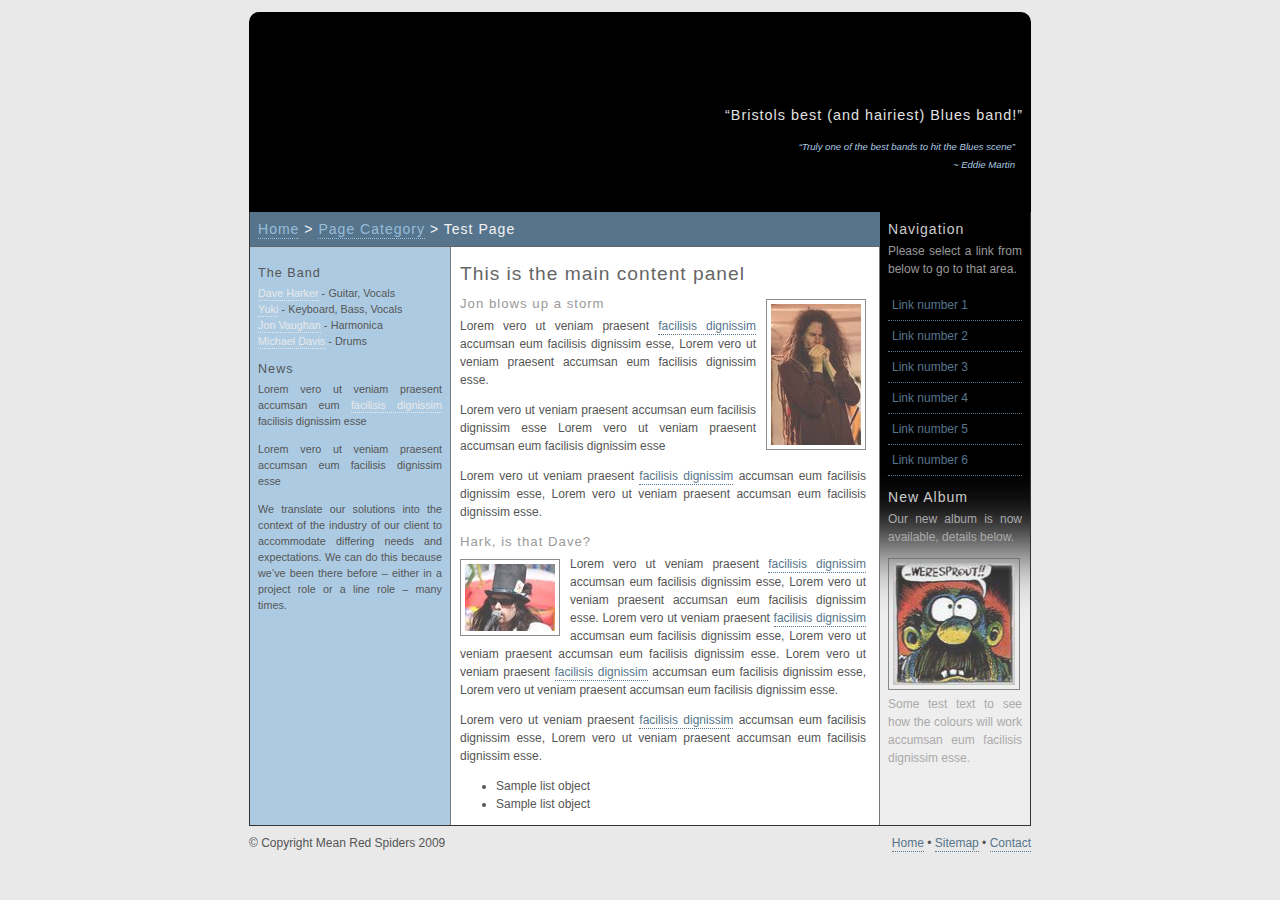
==== web/index.html @ 67fc2e86 "Major refactoring of layout:  Naivigation first in html, and fewer wrappers" ====
<!DOCTYPE html PUBLIC "-//W3C//DTD XHTML 1.0 Strict//EN" "http://www.w3.org/TR/xhtml1/DTD/xhtml1-strict.dtd">
<html xmlns="http://www.w3.org/1999/xhtml" xml:lang="en" lang="en">
<head>
  <meta http-equiv="content-type" content="text/html; charset=utf-8" />
  <meta name="author" content="barrd" />
  <meta name="keywords" content="" />
  <meta name="description" content="" />
  <link rel="shortcut icon" type="image/x-icon" href="#" />
  <style type="text/css">
  /*<![CDATA[*/
    @import url("common/mrs_screen.css");
  /*]]>*/
  </style>
  <!--[if lt IE 8]>
    <script src="common/IE8.js" type="text/javascript"></script>
  <![endif]-->
  <title>Mean Red Spiders / Test Page</title>
</head>
<body>

<div id="completeWrap">  <!-- +++ START COMPLETE WRAPPER +++ -->
  
  <!--
       ==================================================================
         HEADER & SLOGAN
       ==================================================================
  -->
  
  <div id="headWrapper">  <!-- START HEADER -->
    <div id="headText">  <!-- START HEADER TEXT -->
      <div class="slogan">  <!-- START SLOGAN -->
        <strong>&#8220;Bristols best (and hairiest) Blues band!&#8221;</strong>
      </div>  <!-- END SLOGAN -->
      <div class="quote">  <!-- START QUOTE -->
        <em>
          &#8220;Truly one of the best bands to hit the Blues scene&#8221;
          <br />
          ~ Eddie Martin
        </em>
      </div>  <!-- END QUOTE -->
    </div>  <!-- END HEADER TEXT -->
  </div>  <!-- END HEADER -->
  
  <!--
       ==================================================================
         MAIN CONTENT WRAPPER
       ==================================================================
  -->
  
  <div id="contentWrapper">  <!-- START MAIN CONTENT WRAPPER -->
 
      <!--
           ==============================================================
             BREADCRUMBS
           ==============================================================
      -->
      <div id="breadCrumbs">  <!-- START BREADCRUMBS -->
        <h1>
        <a href="#">Home</a> &gt; <a href="#">Page Category</a> &gt; Test Page
        </h1>
      </div>  <!-- END BREADCRUMBS -->
      
          <!--
         ================================================================
           RIGHT HAND NAVIGATION
         ================================================================
    -->
    <div id="navPanel">  <!-- START NAVIGATION PANEL -->
      <div id="navLinks">  <!-- START NAVIGATION LINKS -->
        <h2>Navigation</h2>
        <p>
        Please select a link from below to go to that area.
        </p>
        <ul>
        <li>
          <a href="#">Link number 1</a>
        </li><li>
          <a href="#">Link number 2</a>
        </li><li>
          <a href="#">Link number 3</a>
        </li><li>
          <a href="#">Link number 4</a>
        </li><li>
          <a href="#">Link number 5</a>
        </li><li>
          <a href="#">Link number 6</a>
        </li>
        </ul>
      </div>  <!-- END NAVIGATION LINKS -->
      <div id="navCont">  <!-- START NAVIGATION REMAINDER CONTENT -->
        <h2>New Album</h2>
        <p>
        Our new album is now available, details below.
        </p>
        <a href="#" title="Test text for linked image"><img src="imgs/sm/test_album.jpg" alt="" width="122" height="122" class="imgC" /></a>
        <p>
        Some test text to see how the colours will work accumsan eum facilisis dignissim esse.
        </p>
      </div>  <!-- END NAVIGATION REMAINDER CONTENT -->
    </div>  <!-- END NAVIGATION PANEL -->

     <div class="clearBreadcrumbs">&nbsp;</div>
    <!--    <div id="newsMainWrapper"> -->
        <!--
             ============================================================
               LEFT HAND NEWS
             ============================================================
        -->
        <div id="newsPanel">  <!-- START LEFT HAND NEWS PANEL -->
          <h2>The Band</h2>
          <dl class="bandMembers">
            <dt><a href="#" title="Dave Harker">Dave Harker</a></dt>
              <dd>Guitar, Vocals</dd>
            <dt><a href="#" title="Yuki">Yuki</a></dt>
              <dd>Keyboard, Bass, Vocals</dd>
            <dt><a href="#" title="Jon Vaughan">Jon Vaughan</a></dt>
              <dd>Harmonica</dd>
            <dt><a href="#" title="Michael Davis">Michael Davis</a></dt>
              <dd>Drums</dd>
          </dl>
          <h2>News</h2>
          <p>
          Lorem vero ut veniam praesent accumsan eum <a href ="#">facilisis dignissim</a> facilisis dignissim esse
          </p><p>
          Lorem vero ut veniam praesent accumsan eum facilisis dignissim esse
          </p>
          <p>
          We translate our solutions into the context of the industry of our client to accommodate differing needs and expectations.  We can do this because we’ve been there before – either in a project role or a line role – many times.
          </p>
        </div>  <!-- END LEFT HAND NEWS PANEL -->
        <!--
             ============================================================
               MAIN CONTENT
             ============================================================
        -->
        <div id="mainContent">  <!-- START MAIN CONTENT -->
          <h2>This is the main content panel</h2>
          <a href="#" title="Test text for linked image"><img src="imgs/sm/test_jon.jpg" alt="" width="90" height="141" class="imgR" /></a>
          <h3>Jon blows up a storm</h3>
          <p>
          Lorem vero ut veniam praesent <a href ="#">facilisis dignissim</a> accumsan eum facilisis dignissim esse, Lorem vero ut veniam praesent accumsan eum facilisis dignissim esse.
          </p><p>
          Lorem vero ut veniam praesent accumsan eum facilisis dignissim esse Lorem vero ut veniam praesent accumsan eum facilisis dignissim esse
          </p>
          <p>
          Lorem vero ut veniam praesent <a href ="#">facilisis dignissim</a> accumsan eum facilisis dignissim esse, Lorem vero ut veniam praesent accumsan eum facilisis dignissim esse.
          </p>
          <h3>Hark, is that Dave?</h3>
          <a href="#" title="Test text for linked image"><img src="imgs/sm/test_dave2.jpg" alt="" width="90" height="67" class="imgL" /></a>
          <p>
          Lorem vero ut veniam praesent <a href ="#">facilisis dignissim</a> accumsan eum facilisis dignissim esse, Lorem vero ut veniam praesent accumsan eum facilisis dignissim esse.
          Lorem vero ut veniam praesent <a href ="#">facilisis dignissim</a> accumsan eum facilisis dignissim esse, Lorem vero ut veniam praesent accumsan eum facilisis dignissim esse.
          Lorem vero ut veniam praesent <a href ="#">facilisis dignissim</a> accumsan eum facilisis dignissim esse, Lorem vero ut veniam praesent accumsan eum facilisis dignissim esse.
          </p>
          <p>
          Lorem vero ut veniam praesent <a href ="#">facilisis dignissim</a> accumsan eum facilisis dignissim esse, Lorem vero ut veniam praesent accumsan eum facilisis dignissim esse.
          </p>
          <ul>
          <li>
            Sample list object
          </li><li>
            Sample list object
          </li>
          </ul>
        </div>  <!-- END MAIN CONTENT -->
    <!--  </div> -->
  <div class="clearer">&nbsp;</div>
  </div>  <!-- END MAIN CONTENT WRAPPER -->
  
  <!--
       ==================================================================
         FOOTER
       ==================================================================
  -->
  
  <div id="footWrapper">  <!-- START FOOTER WRAPPER -->
    <div class="halfL"> <!-- START FOOTER LEFT -->
      &copy; Copyright Mean Red Spiders 2009
    </div>  <!-- END FOOTER LEFT -->
    <div class="halfR right"> <!-- START FOOTER RIGHT -->
      <a href="index.html" title="Home Page">Home</a> &#8226; <a href="sitemap.html" title="Sitemap">Sitemap</a> &#8226; <a href="contact.html" title="Contact">Contact</a>
    </div>  <!-- END FOOTER RIGHT -->
  </div>  <!-- END FOOTER WRAPPER -->

</div>  <!-- +++ END COMPLETE WRAPPER +++ -->

</body>
</html>
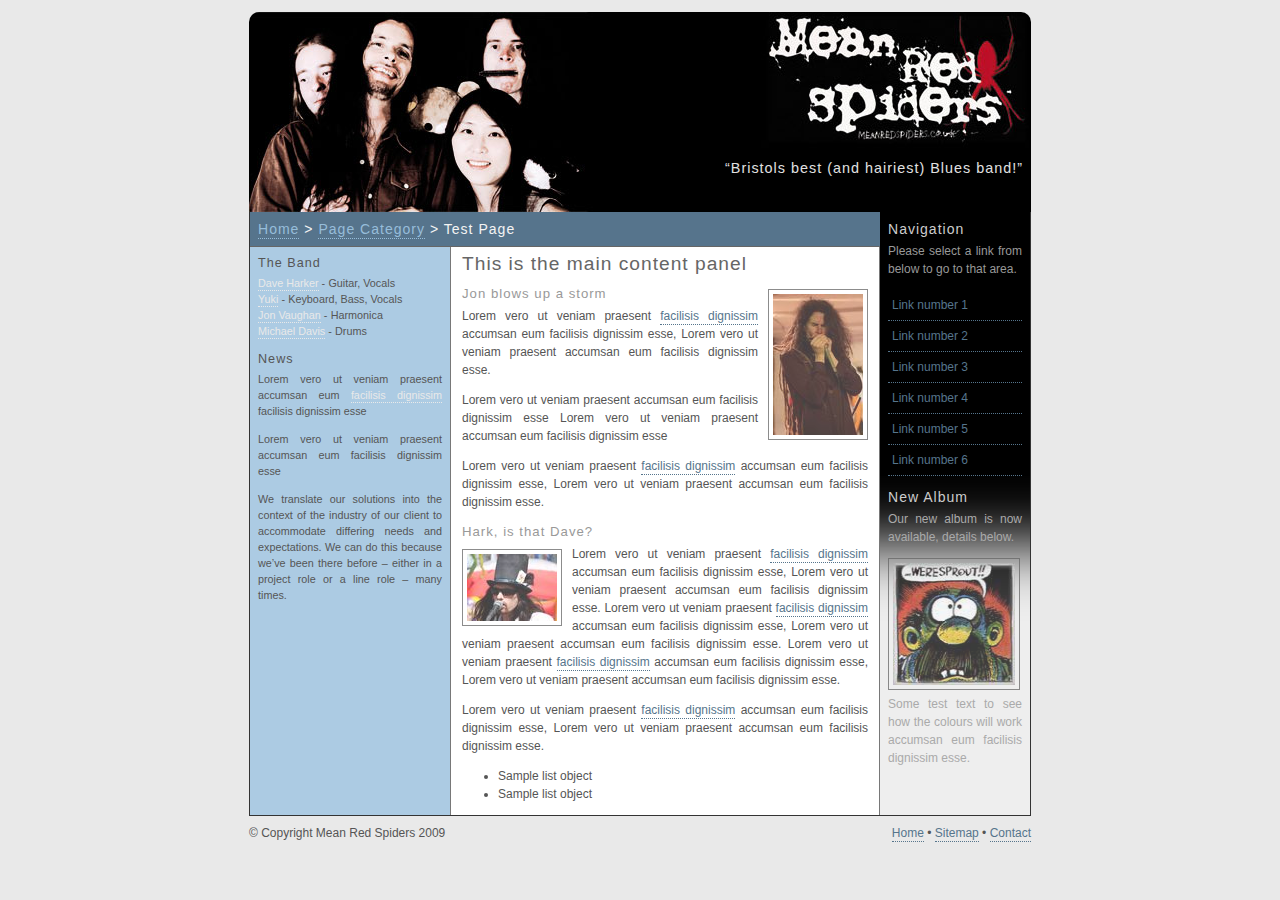
==== commit 0d08044e: "Removed .quote class/es and quoted text. Reformated .slogan to incorporate new logo in top right of " ====
--- a/web/index.html
+++ b/web/index.html
@@ -25,42 +25,33 @@
          HEADER & SLOGAN
        ==================================================================
   -->
-  
-  <div id="headWrapper">  <!-- START HEADER -->
+  <div id="headWrapper">  <!-- START HEADER WRAPPER -->
     <div id="headText">  <!-- START HEADER TEXT -->
       <div class="slogan">  <!-- START SLOGAN -->
         <strong>&#8220;Bristols best (and hairiest) Blues band!&#8221;</strong>
       </div>  <!-- END SLOGAN -->
-      <div class="quote">  <!-- START QUOTE -->
-        <em>
-          &#8220;Truly one of the best bands to hit the Blues scene&#8221;
-          <br />
-          ~ Eddie Martin
-        </em>
-      </div>  <!-- END QUOTE -->
     </div>  <!-- END HEADER TEXT -->
-  </div>  <!-- END HEADER -->
-  
+  </div>  <!-- END HEADER WRAPPER -->
+
   <!--
        ==================================================================
-         MAIN CONTENT WRAPPER
+         CONTENT WRAPPER
        ==================================================================
   -->
-  
-  <div id="contentWrapper">  <!-- START MAIN CONTENT WRAPPER -->
+  <div id="contentWrapper">  <!-- START CONTENT WRAPPER -->
  
-      <!--
-           ==============================================================
-             BREADCRUMBS
-           ==============================================================
-      -->
-      <div id="breadCrumbs">  <!-- START BREADCRUMBS -->
-        <h1>
-        <a href="#">Home</a> &gt; <a href="#">Page Category</a> &gt; Test Page
-        </h1>
-      </div>  <!-- END BREADCRUMBS -->
+    <!--
+         ==============================================================
+           BREADCRUMBS
+         ==============================================================
+    -->
+    <div id="breadCrumbs">  <!-- START BREADCRUMBS -->
+      <h1>
+      <a href="#">Home</a> &gt; <a href="#">Page Category</a> &gt; Test Page
+      </h1>
+    </div>  <!-- END BREADCRUMBS -->
       
-          <!--
+    <!--
          ================================================================
            RIGHT HAND NAVIGATION
          ================================================================
@@ -99,80 +90,81 @@
       </div>  <!-- END NAVIGATION REMAINDER CONTENT -->
     </div>  <!-- END NAVIGATION PANEL -->
 
-     <div class="clearBreadcrumbs">&nbsp;</div>
-    <!--    <div id="newsMainWrapper"> -->
-        <!--
-             ============================================================
-               LEFT HAND NEWS
-             ============================================================
-        -->
-        <div id="newsPanel">  <!-- START LEFT HAND NEWS PANEL -->
-          <h2>The Band</h2>
-          <dl class="bandMembers">
-            <dt><a href="#" title="Dave Harker">Dave Harker</a></dt>
-              <dd>Guitar, Vocals</dd>
-            <dt><a href="#" title="Yuki">Yuki</a></dt>
-              <dd>Keyboard, Bass, Vocals</dd>
-            <dt><a href="#" title="Jon Vaughan">Jon Vaughan</a></dt>
-              <dd>Harmonica</dd>
-            <dt><a href="#" title="Michael Davis">Michael Davis</a></dt>
-              <dd>Drums</dd>
-          </dl>
-          <h2>News</h2>
-          <p>
-          Lorem vero ut veniam praesent accumsan eum <a href ="#">facilisis dignissim</a> facilisis dignissim esse
-          </p><p>
-          Lorem vero ut veniam praesent accumsan eum facilisis dignissim esse
-          </p>
-          <p>
-          We translate our solutions into the context of the industry of our client to accommodate differing needs and expectations.  We can do this because we’ve been there before – either in a project role or a line role – many times.
-          </p>
-        </div>  <!-- END LEFT HAND NEWS PANEL -->
-        <!--
-             ============================================================
-               MAIN CONTENT
-             ============================================================
-        -->
-        <div id="mainContent">  <!-- START MAIN CONTENT -->
-          <h2>This is the main content panel</h2>
-          <a href="#" title="Test text for linked image"><img src="imgs/sm/test_jon.jpg" alt="" width="90" height="141" class="imgR" /></a>
-          <h3>Jon blows up a storm</h3>
-          <p>
-          Lorem vero ut veniam praesent <a href ="#">facilisis dignissim</a> accumsan eum facilisis dignissim esse, Lorem vero ut veniam praesent accumsan eum facilisis dignissim esse.
-          </p><p>
-          Lorem vero ut veniam praesent accumsan eum facilisis dignissim esse Lorem vero ut veniam praesent accumsan eum facilisis dignissim esse
-          </p>
-          <p>
-          Lorem vero ut veniam praesent <a href ="#">facilisis dignissim</a> accumsan eum facilisis dignissim esse, Lorem vero ut veniam praesent accumsan eum facilisis dignissim esse.
-          </p>
-          <h3>Hark, is that Dave?</h3>
-          <a href="#" title="Test text for linked image"><img src="imgs/sm/test_dave2.jpg" alt="" width="90" height="67" class="imgL" /></a>
-          <p>
-          Lorem vero ut veniam praesent <a href ="#">facilisis dignissim</a> accumsan eum facilisis dignissim esse, Lorem vero ut veniam praesent accumsan eum facilisis dignissim esse.
-          Lorem vero ut veniam praesent <a href ="#">facilisis dignissim</a> accumsan eum facilisis dignissim esse, Lorem vero ut veniam praesent accumsan eum facilisis dignissim esse.
-          Lorem vero ut veniam praesent <a href ="#">facilisis dignissim</a> accumsan eum facilisis dignissim esse, Lorem vero ut veniam praesent accumsan eum facilisis dignissim esse.
-          </p>
-          <p>
-          Lorem vero ut veniam praesent <a href ="#">facilisis dignissim</a> accumsan eum facilisis dignissim esse, Lorem vero ut veniam praesent accumsan eum facilisis dignissim esse.
-          </p>
-          <ul>
-          <li>
-            Sample list object
-          </li><li>
-            Sample list object
-          </li>
-          </ul>
-        </div>  <!-- END MAIN CONTENT -->
-    <!--  </div> -->
-  <div class="clearer">&nbsp;</div>
-  </div>  <!-- END MAIN CONTENT WRAPPER -->
+    <div class="clearBreadcrumbs"></div>
+    
+    <!--
+         ============================================================
+           LEFT HAND NEWS
+         ============================================================
+    -->
+    <div id="newsPanel">  <!-- START LEFT HAND NEWS PANEL -->
+      <h2>The Band</h2>
+      <dl class="bandMembers">
+        <dt><a href="#" title="Dave Harker">Dave Harker</a></dt>
+          <dd>Guitar, Vocals</dd>
+        <dt><a href="#" title="Yuki">Yuki</a></dt>
+          <dd>Keyboard, Bass, Vocals</dd>
+        <dt><a href="#" title="Jon Vaughan">Jon Vaughan</a></dt>
+          <dd>Harmonica</dd>
+        <dt><a href="#" title="Michael Davis">Michael Davis</a></dt>
+          <dd>Drums</dd>
+      </dl>
+      
+      <h2>News</h2>
+      <p>
+      Lorem vero ut veniam praesent accumsan eum <a href ="#">facilisis dignissim</a> facilisis dignissim esse
+      </p><p>
+      Lorem vero ut veniam praesent accumsan eum facilisis dignissim esse
+      </p>
+      <p>
+      We translate our solutions into the context of the industry of our client to accommodate differing needs and expectations.  We can do this because we’ve been there before – either in a project role or a line role – many times.
+      </p>
+    </div>  <!-- END LEFT HAND NEWS PANEL -->
+        
+    <!--
+         ============================================================
+           MAIN CONTENT
+         ============================================================
+    -->
+    <div id="mainContent">  <!-- START MAIN CONTENT -->
+      <h2>This is the main content panel</h2>
+      <a href="#" title="Test text for linked image"><img src="imgs/sm/test_jon.jpg" alt="" width="90" height="141" class="imgR" /></a>
+      <h3>Jon blows up a storm</h3>
+      <p>
+      Lorem vero ut veniam praesent <a href ="#">facilisis dignissim</a> accumsan eum facilisis dignissim esse, Lorem vero ut veniam praesent accumsan eum facilisis dignissim esse.
+      </p><p>
+      Lorem vero ut veniam praesent accumsan eum facilisis dignissim esse Lorem vero ut veniam praesent accumsan eum facilisis dignissim esse
+      </p>
+      <p>
+      Lorem vero ut veniam praesent <a href ="#">facilisis dignissim</a> accumsan eum facilisis dignissim esse, Lorem vero ut veniam praesent accumsan eum facilisis dignissim esse.
+      </p>
+      <h3>Hark, is that Dave?</h3>
+      <a href="#" title="Test text for linked image"><img src="imgs/sm/test_dave2.jpg" alt="" width="90" height="67" class="imgL" /></a>
+      <p>
+      Lorem vero ut veniam praesent <a href ="#">facilisis dignissim</a> accumsan eum facilisis dignissim esse, Lorem vero ut veniam praesent accumsan eum facilisis dignissim esse.
+      Lorem vero ut veniam praesent <a href ="#">facilisis dignissim</a> accumsan eum facilisis dignissim esse, Lorem vero ut veniam praesent accumsan eum facilisis dignissim esse.
+      Lorem vero ut veniam praesent <a href ="#">facilisis dignissim</a> accumsan eum facilisis dignissim esse, Lorem vero ut veniam praesent accumsan eum facilisis dignissim esse.
+      </p>
+      <p>
+      Lorem vero ut veniam praesent <a href ="#">facilisis dignissim</a> accumsan eum facilisis dignissim esse, Lorem vero ut veniam praesent accumsan eum facilisis dignissim esse.
+      </p>
+      <ul>
+      <li>
+        Sample list object
+      </li><li>
+        Sample list object
+      </li>
+      </ul>
+    </div>  <!-- END MAIN CONTENT -->
+    
+    <div class="clearer">&nbsp;</div>
+  </div>  <!-- END CONTENT WRAPPER -->
   
   <!--
        ==================================================================
          FOOTER
        ==================================================================
   -->
-  
   <div id="footWrapper">  <!-- START FOOTER WRAPPER -->
     <div class="halfL"> <!-- START FOOTER LEFT -->
       &copy; Copyright Mean Red Spiders 2009
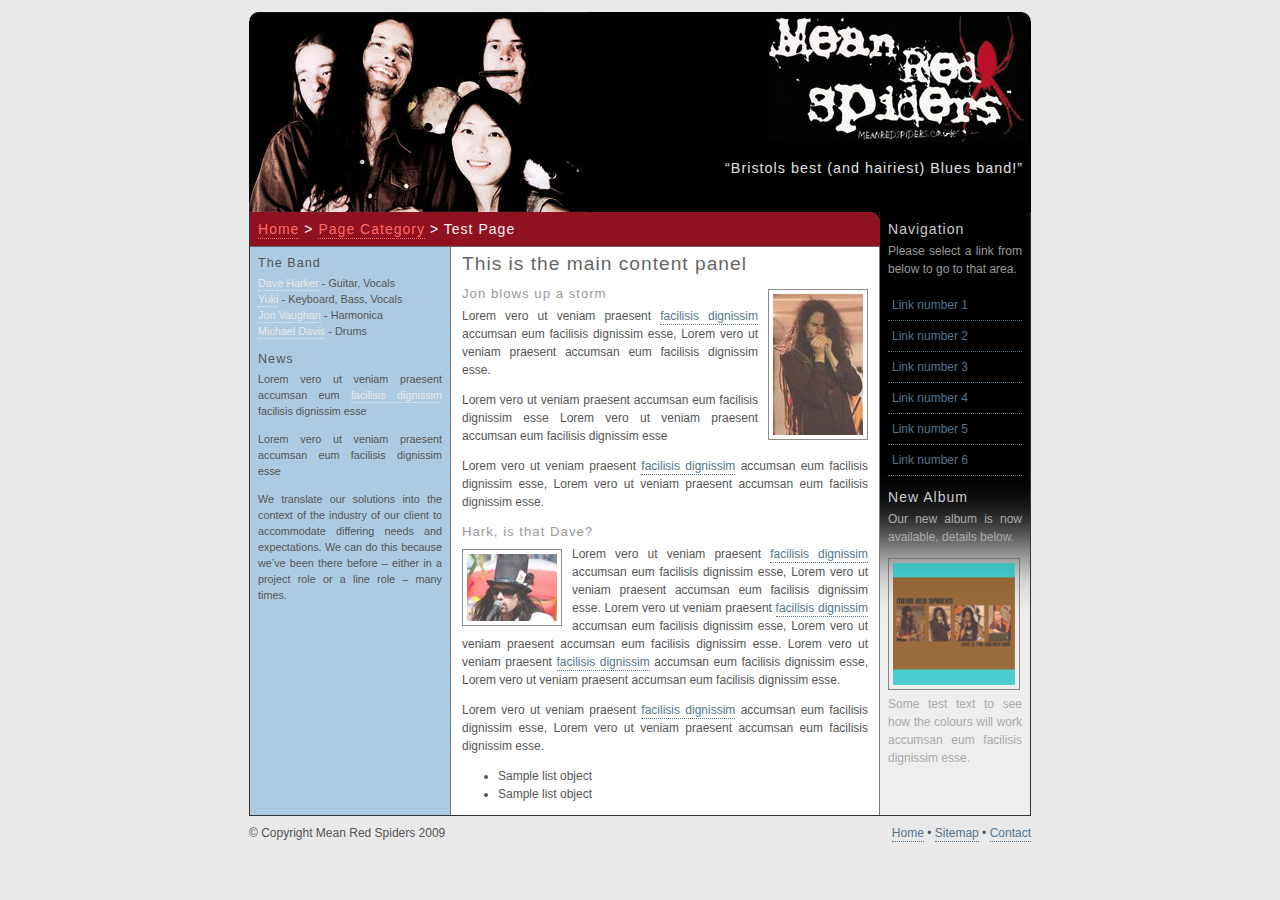
==== commit e863ae41: "Changed album cover graphic" ====
--- a/web/index.html
+++ b/web/index.html
@@ -83,7 +83,7 @@
         <p>
         Our new album is now available, details below.
         </p>
-        <a href="#" title="Test text for linked image"><img src="imgs/sm/test_album.jpg" alt="" width="122" height="122" class="imgC" /></a>
+        <a href="#" title="Test text for linked image"><img src="imgs/shared/smAlbumCover.jpg" alt="" width="122" height="122" class="imgC" /></a>
         <p>
         Some test text to see how the colours will work accumsan eum facilisis dignissim esse.
         </p>
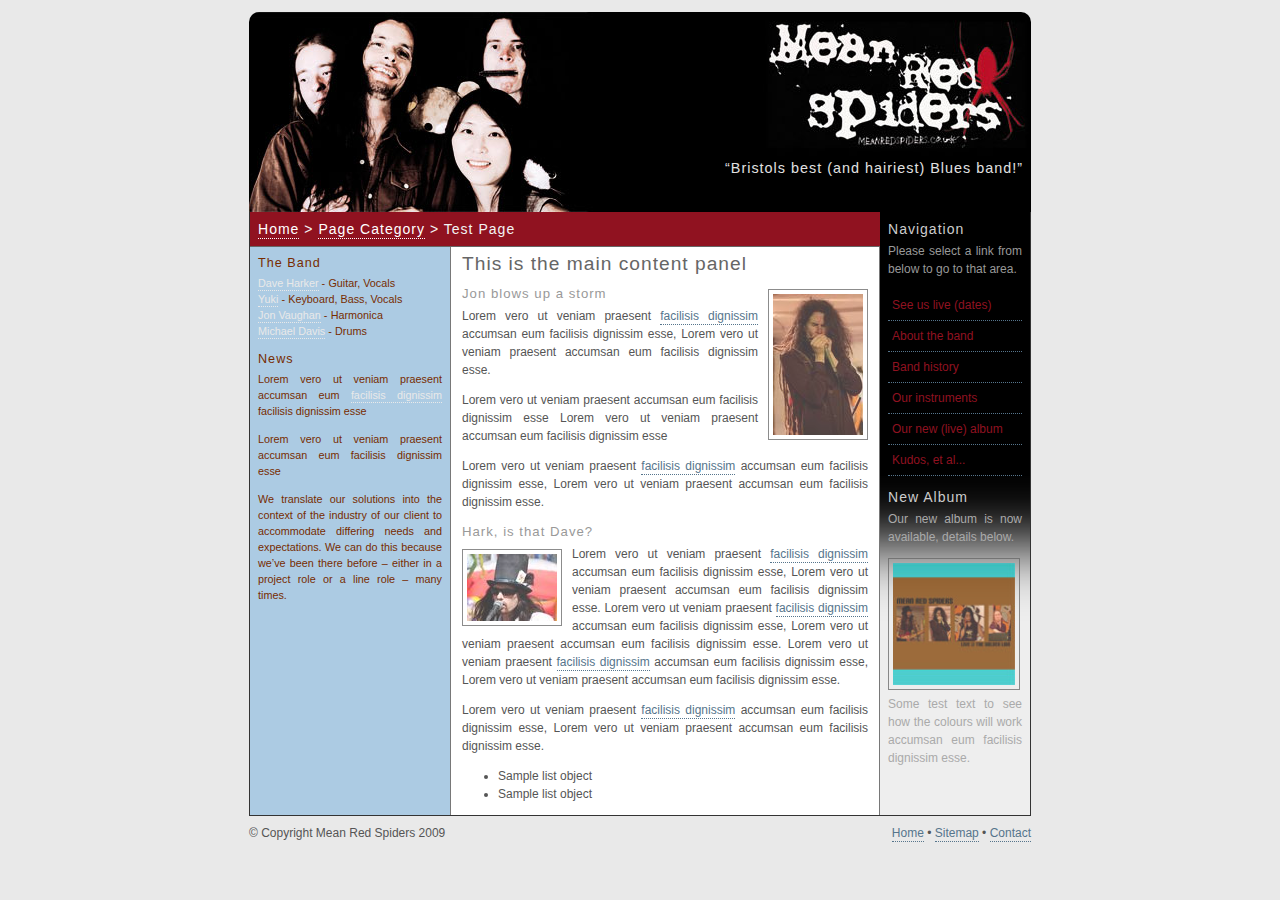
==== commit 88fecf93: "Started the addition of a print.css file" ====
--- a/web/index.html
+++ b/web/index.html
@@ -9,6 +9,7 @@
   <style type="text/css">
   /*<![CDATA[*/
     @import url("common/mrs_screen.css");
+    @import url("common/mrs_print.css") print;
   /*]]>*/
   </style>
   <!--[if lt IE 8]>
@@ -64,17 +65,17 @@
         </p>
         <ul>
         <li>
-          <a href="#">Link number 1</a>
+          <a href="#">See us live (dates)</a>
         </li><li>
-          <a href="#">Link number 2</a>
+          <a href="#">About the band</a>
         </li><li>
-          <a href="#">Link number 3</a>
+          <a href="#">Band history</a>
         </li><li>
-          <a href="#">Link number 4</a>
+          <a href="#">Our instruments</a>
         </li><li>
-          <a href="#">Link number 5</a>
+          <a href="#">Our new (live) album</a>
         </li><li>
-          <a href="#">Link number 6</a>
+          <a href="#">Kudos, et al...</a>
         </li>
         </ul>
       </div>  <!-- END NAVIGATION LINKS -->
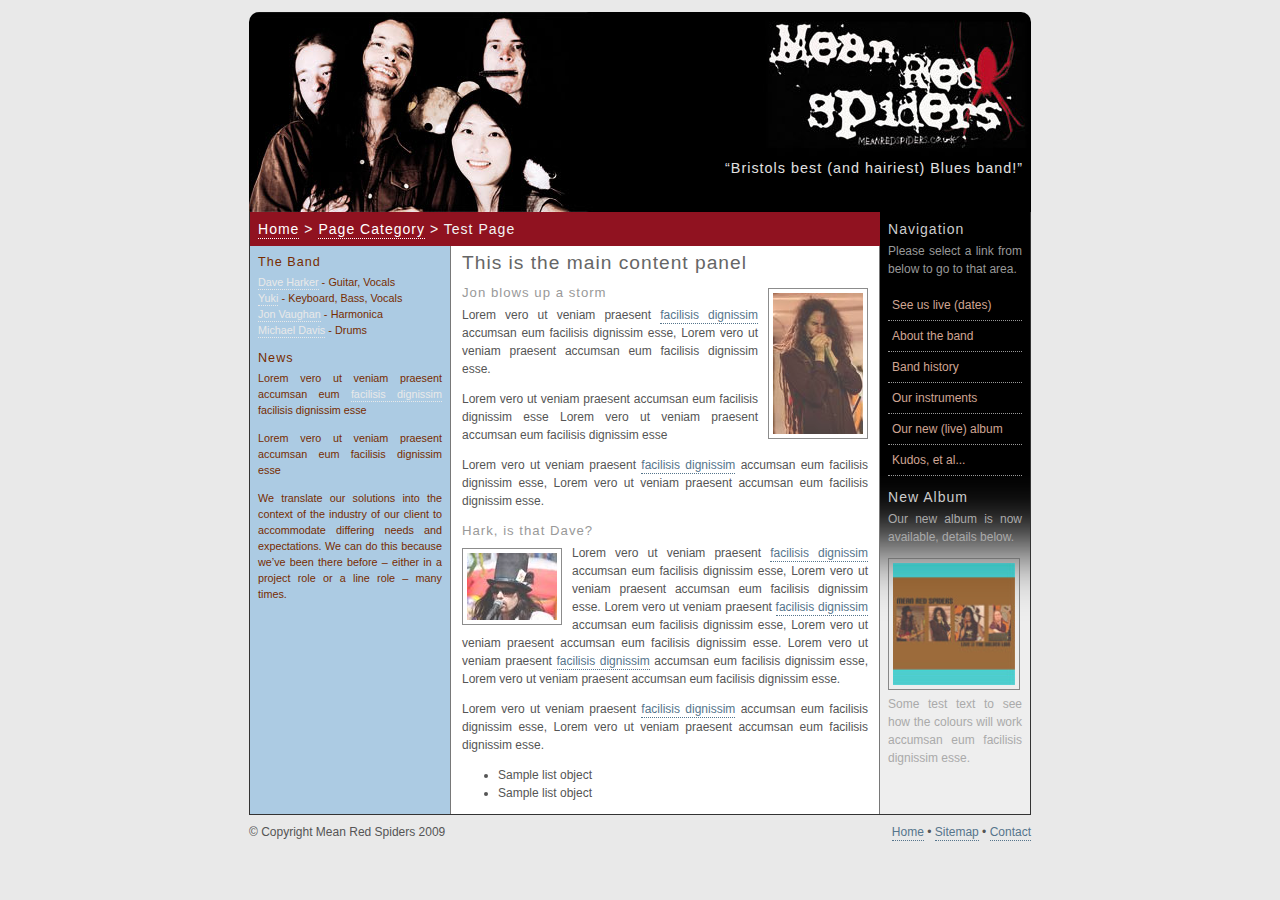
==== commit 1fe10ca9: "Changed @import url("common/mrs_screen.css"); to @import url("common/mrs_screen.css") screen; and fi" ====
--- a/web/index.html
+++ b/web/index.html
@@ -8,7 +8,7 @@
   <link rel="shortcut icon" type="image/x-icon" href="#" />
   <style type="text/css">
   /*<![CDATA[*/
-    @import url("common/mrs_screen.css");
+    @import url("common/mrs_screen.css") screen;
     @import url("common/mrs_print.css") print;
   /*]]>*/
   </style>
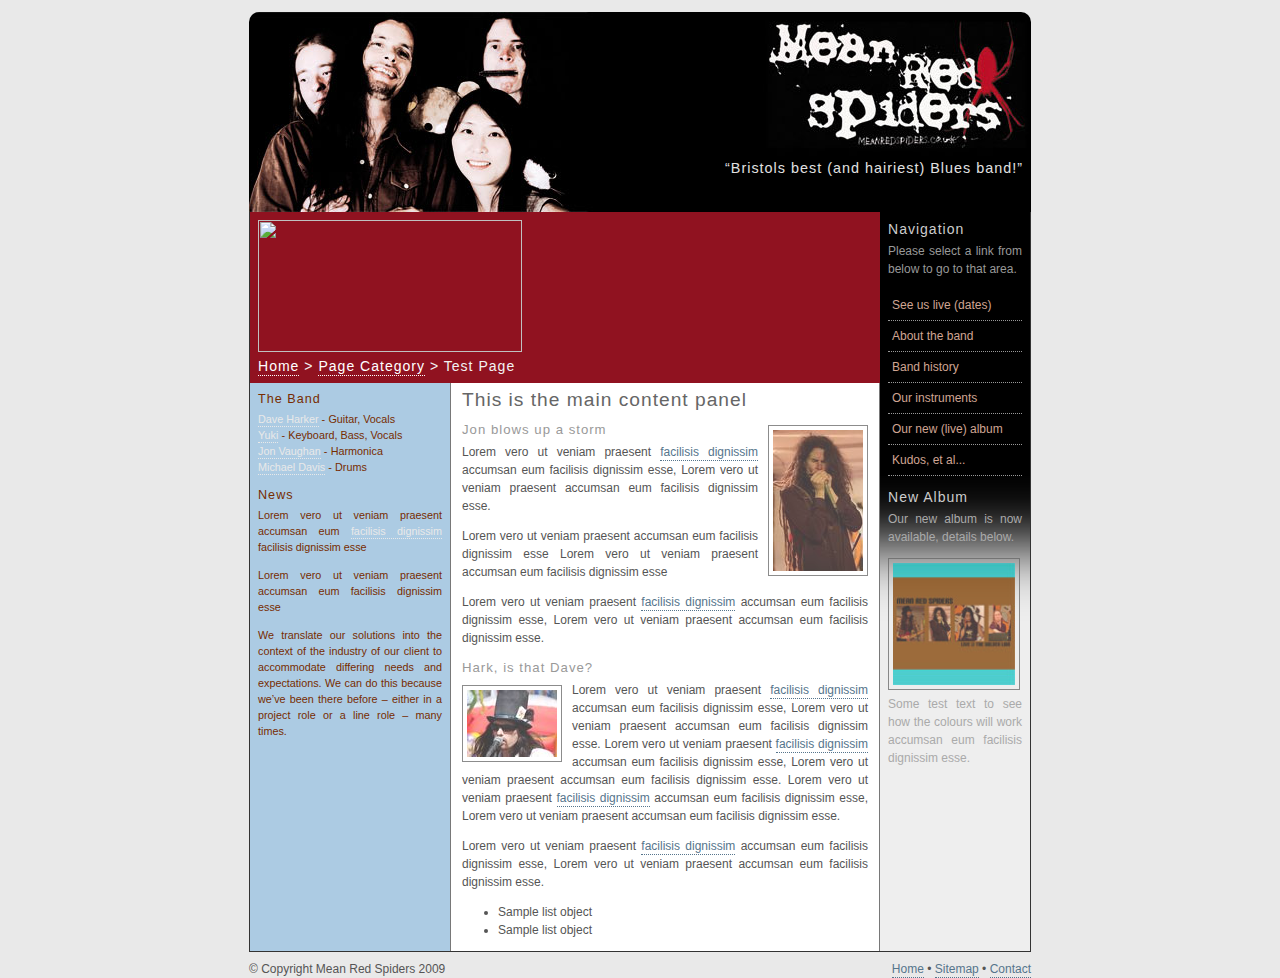
==== commit 825b55ba: "Added #breadCrumbs into the print.css at the behest of jvaughan" ====
--- a/web/index.html
+++ b/web/index.html
@@ -47,6 +47,9 @@
          ==============================================================
     -->
     <div id="breadCrumbs">  <!-- START BREADCRUMBS -->
+      <div class="noScreen">
+        <img src="imgs/shared/printHeadLogo.jpg" alt="" width="264" height="132" />
+      </div>
       <h1>
       <a href="#">Home</a> &gt; <a href="#">Page Category</a> &gt; Test Page
       </h1>
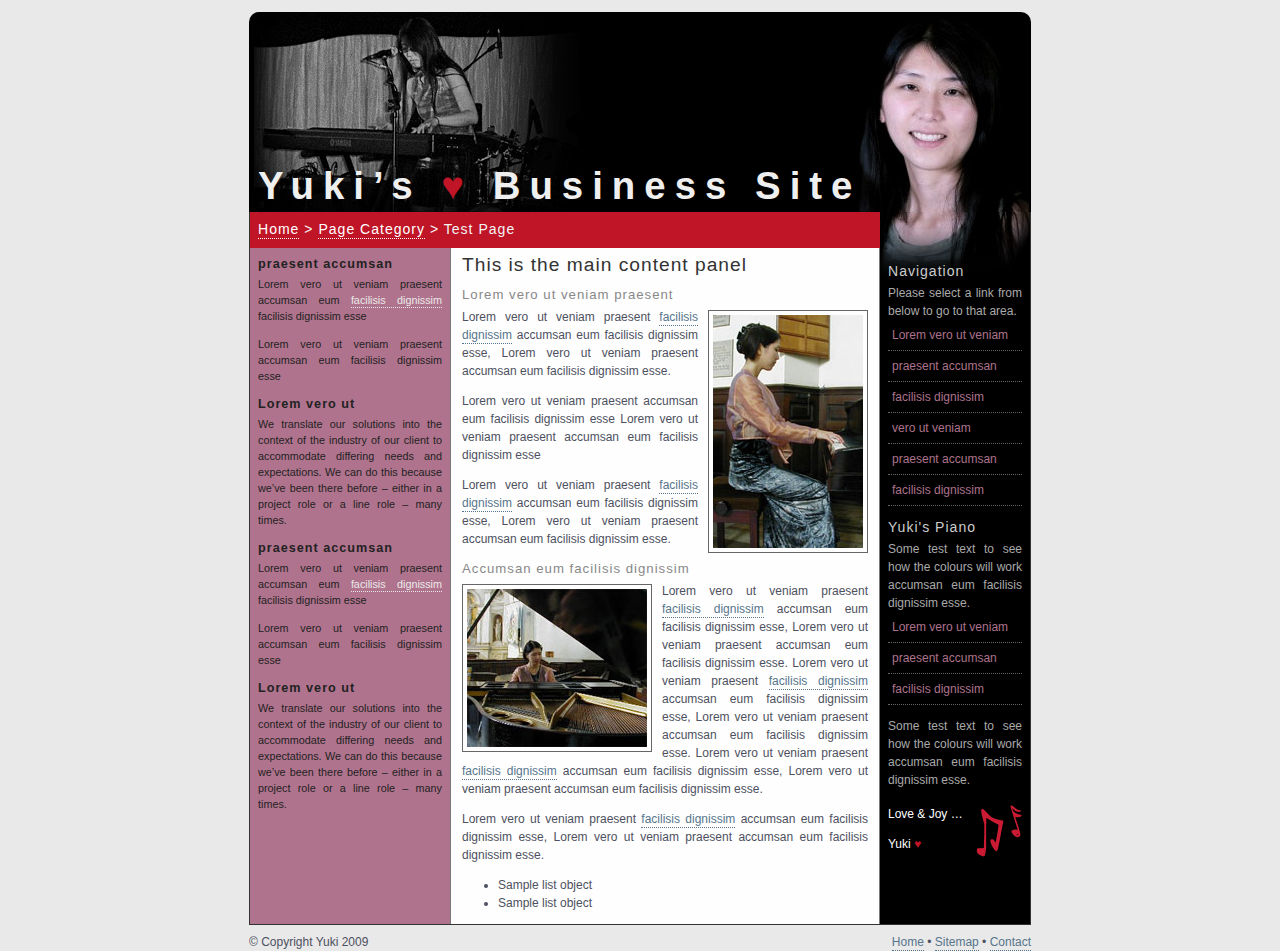
==== commit 5e4e5881: "initial commit" ====
--- a/web/index.html
+++ b/web/index.html
@@ -8,14 +8,14 @@
   <link rel="shortcut icon" type="image/x-icon" href="#" />
   <style type="text/css">
   /*<![CDATA[*/
-    @import url("common/mrs_screen.css") screen;
-    @import url("common/mrs_print.css") print;
+    @import url("common/yukibusiness_screen.css") screen;
+    @import url("common/yukibusiness_print.css") print;
   /*]]>*/
   </style>
   <!--[if lt IE 8]>
     <script src="common/IE8.js" type="text/javascript"></script>
   <![endif]-->
-  <title>Mean Red Spiders / Test Page</title>
+  <title>Yuki&#8217;s Business &hearts; Test Page</title>
 </head>
 <body>
 
@@ -28,8 +28,8 @@
   -->
   <div id="headWrapper">  <!-- START HEADER WRAPPER -->
     <div id="headText">  <!-- START HEADER TEXT -->
-      <div class="slogan">  <!-- START SLOGAN -->
-        <strong>&#8220;Bristols best (and hairiest) Blues band!&#8221;</strong>
+      <div id="logoTxt">  <!-- START SLOGAN -->
+        Yuki&#8217;s <span class="red">&hearts;</span> Business Site
       </div>  <!-- END SLOGAN -->
     </div>  <!-- END HEADER TEXT -->
   </div>  <!-- END HEADER WRAPPER -->
@@ -47,6 +47,7 @@
          ==============================================================
     -->
     <div id="breadCrumbs">  <!-- START BREADCRUMBS -->
+      <!-- Only show logo when in print mode -->
       <div class="noScreen">
         <img src="imgs/shared/printHeadLogo.jpg" alt="" width="264" height="132" />
       </div>
@@ -61,37 +62,49 @@
          ================================================================
     -->
     <div id="navPanel">  <!-- START NAVIGATION PANEL -->
-      <div id="navLinks">  <!-- START NAVIGATION LINKS -->
+      <div id="navPanelTop">  <!-- START NAVIGATION PANEL TOP -->
         <h2>Navigation</h2>
         <p>
         Please select a link from below to go to that area.
         </p>
         <ul>
         <li>
-          <a href="#">See us live (dates)</a>
+          <a href="#">Lorem vero ut veniam</a>
         </li><li>
-          <a href="#">About the band</a>
+          <a href="#">praesent accumsan</a>
         </li><li>
-          <a href="#">Band history</a>
+          <a href="#">facilisis dignissim</a>
         </li><li>
-          <a href="#">Our instruments</a>
+          <a href="#">vero ut veniam</a>
         </li><li>
-          <a href="#">Our new (live) album</a>
+          <a href="#">praesent accumsan</a>
         </li><li>
-          <a href="#">Kudos, et al...</a>
+          <a href="#">facilisis dignissim</a>
         </li>
         </ul>
-      </div>  <!-- END NAVIGATION LINKS -->
-      <div id="navCont">  <!-- START NAVIGATION REMAINDER CONTENT -->
-        <h2>New Album</h2>
-        <p>
-        Our new album is now available, details below.
-        </p>
-        <a href="#" title="Test text for linked image"><img src="imgs/shared/smAlbumCover.jpg" alt="" width="122" height="122" class="imgC" /></a>
+        <h2>Yuki's Piano</h2>
         <p>
         Some test text to see how the colours will work accumsan eum facilisis dignissim esse.
         </p>
-      </div>  <!-- END NAVIGATION REMAINDER CONTENT -->
+        <ul>
+        <li>
+          <a href="#">Lorem vero ut veniam</a>
+        </li><li>
+          <a href="#">praesent accumsan</a>
+        </li><li>
+          <a href="#">facilisis dignissim</a>
+        </li>
+        </ul>
+        <p>
+        Some test text to see how the colours will work accumsan eum facilisis dignissim esse.
+        </p>
+      </div>  <!-- END NAVIGATION PANEL TOP -->
+      <div id="navPanelBott">  <!-- START NAVIGATION PANEL BOTTOM -->
+        <p>
+        Love &amp; Joy &#8230;
+        </p>
+        Yuki <span class="red">&hearts;</span>
+      </div>  <!-- END NAVIGATION PANEL BOTTOM -->
     </div>  <!-- END NAVIGATION PANEL -->
 
     <div class="clearBreadcrumbs"></div>
@@ -102,24 +115,23 @@
          ============================================================
     -->
     <div id="newsPanel">  <!-- START LEFT HAND NEWS PANEL -->
-      <h2>The Band</h2>
-      <dl class="bandMembers">
-        <dt><a href="#" title="Dave Harker">Dave Harker</a></dt>
-          <dd>Guitar, Vocals</dd>
-        <dt><a href="#" title="Yuki">Yuki</a></dt>
-          <dd>Keyboard, Bass, Vocals</dd>
-        <dt><a href="#" title="Jon Vaughan">Jon Vaughan</a></dt>
-          <dd>Harmonica</dd>
-        <dt><a href="#" title="Michael Davis">Michael Davis</a></dt>
-          <dd>Drums</dd>
-      </dl>
-      
-      <h2>News</h2>
+      <h2>praesent accumsan</h2>
       <p>
       Lorem vero ut veniam praesent accumsan eum <a href ="#">facilisis dignissim</a> facilisis dignissim esse
       </p><p>
       Lorem vero ut veniam praesent accumsan eum facilisis dignissim esse
       </p>
+      <h2>Lorem vero ut</h2>
+      <p>
+      We translate our solutions into the context of the industry of our client to accommodate differing needs and expectations.  We can do this because we’ve been there before – either in a project role or a line role – many times.
+      </p>
+      <h2>praesent accumsan</h2>
+      <p>
+      Lorem vero ut veniam praesent accumsan eum <a href ="#">facilisis dignissim</a> facilisis dignissim esse
+      </p><p>
+      Lorem vero ut veniam praesent accumsan eum facilisis dignissim esse
+      </p>
+      <h2>Lorem vero ut</h2>
       <p>
       We translate our solutions into the context of the industry of our client to accommodate differing needs and expectations.  We can do this because we’ve been there before – either in a project role or a line role – many times.
       </p>
@@ -132,9 +144,9 @@
     -->
     <div id="mainContent">  <!-- START MAIN CONTENT -->
       <h2>This is the main content panel</h2>
-      <a href="#" title="Test text for linked image"><img src="imgs/sm/test_jon.jpg" alt="" width="90" height="141" class="imgR" /></a>
-      <h3>Jon blows up a storm</h3>
+      <h3>Lorem vero ut veniam praesent</h3>
       <p>
+      <img src="imgs/test/yukiKomono.jpg" alt="img" width="150" height="233" class="imgR" />
       Lorem vero ut veniam praesent <a href ="#">facilisis dignissim</a> accumsan eum facilisis dignissim esse, Lorem vero ut veniam praesent accumsan eum facilisis dignissim esse.
       </p><p>
       Lorem vero ut veniam praesent accumsan eum facilisis dignissim esse Lorem vero ut veniam praesent accumsan eum facilisis dignissim esse
@@ -142,9 +154,9 @@
       <p>
       Lorem vero ut veniam praesent <a href ="#">facilisis dignissim</a> accumsan eum facilisis dignissim esse, Lorem vero ut veniam praesent accumsan eum facilisis dignissim esse.
       </p>
-      <h3>Hark, is that Dave?</h3>
-      <a href="#" title="Test text for linked image"><img src="imgs/sm/test_dave2.jpg" alt="" width="90" height="67" class="imgL" /></a>
+      <h3>Accumsan eum facilisis dignissim</h3>
       <p>
+      <img src="imgs/test/yukiBackView.jpg" alt="" width="180" height="158" class="imgL" />
       Lorem vero ut veniam praesent <a href ="#">facilisis dignissim</a> accumsan eum facilisis dignissim esse, Lorem vero ut veniam praesent accumsan eum facilisis dignissim esse.
       Lorem vero ut veniam praesent <a href ="#">facilisis dignissim</a> accumsan eum facilisis dignissim esse, Lorem vero ut veniam praesent accumsan eum facilisis dignissim esse.
       Lorem vero ut veniam praesent <a href ="#">facilisis dignissim</a> accumsan eum facilisis dignissim esse, Lorem vero ut veniam praesent accumsan eum facilisis dignissim esse.
@@ -171,7 +183,7 @@
   -->
   <div id="footWrapper">  <!-- START FOOTER WRAPPER -->
     <div class="halfL"> <!-- START FOOTER LEFT -->
-      &copy; Copyright Mean Red Spiders 2009
+      &copy; Copyright Yuki 2009
     </div>  <!-- END FOOTER LEFT -->
     <div class="halfR right"> <!-- START FOOTER RIGHT -->
       <a href="index.html" title="Home Page">Home</a> &#8226; <a href="sitemap.html" title="Sitemap">Sitemap</a> &#8226; <a href="contact.html" title="Contact">Contact</a>
